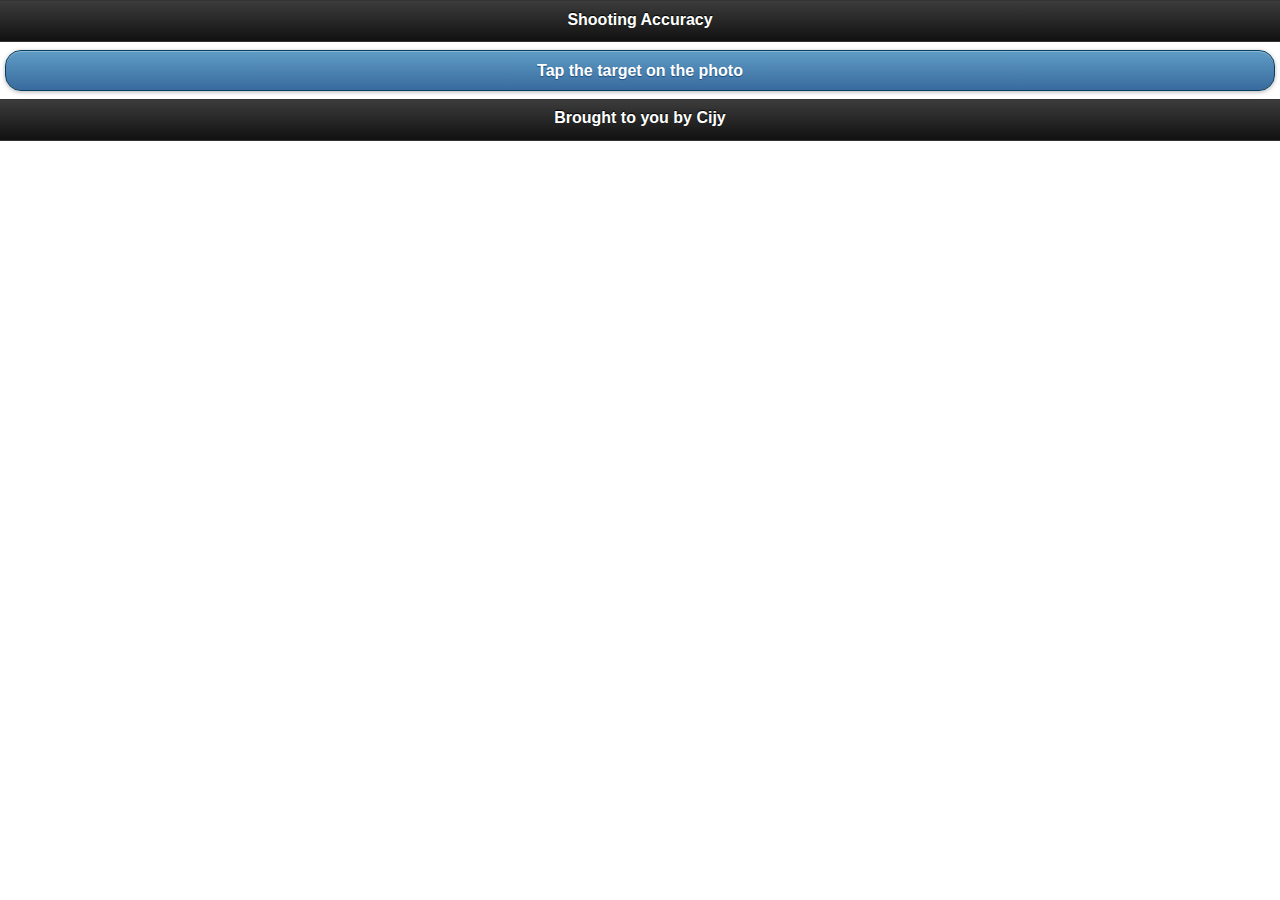
==== assets/www/photo.html @ 73421745 "ADS" ====
<!DOCTYPE html>
<html>
  <head>
    <title>Shooting Accuracy</title>
    <link rel="stylesheet" href="css/jquery.mobile-1.1.0.min.css" />
    <link rel="stylesheet" href="css/main.css" />
    <script type="text/javascript" charset="utf-8" src="js/cordova-1.9.0.js"></script>
    <script type="text/javascript" src="js/kinetic-v3.10.2.min.js"></script>
    <script src="js/photo_and_draw.js"></script>
    <script src="js/about.js"></script>
  </head>
  <body>
    <div id="main-page" data-role="page">
      <div id="header" data-role="header" class="ui-header ui-bar-a">
        <h2 class="ui-title">Shooting Accuracy</h2>
      </div>
      
      <div data-role="content">
        <!-- JQuery FAIL: Can't use it, so have to manually class stuff -->
        <a onclick="processShots();" class="ui-btn ui-shadow ui-btn-corner-all ui-btn-up-b">
          <span class="ui-btn-inner ui-btn-corner-all">
            <span class="ui-btn-text">
              <div id="help_button">Tap the target on the photo</div>
            </span>
          </span>
        </a>        
        <!-- Drawing Canvas -->
        <div id="canvas-div"></div>
      </div>
      
      <div data-role="footer" class="ui-footer ui-bar-a" role="contentinfo">
        <h2 class="ui-title">Brought to you by Cijy</h2>
      </div>
    </div>
  </body>
</html>
---- assets/www/css/main.css ----
html, body {
  width:  100%;
  height: 100%;
  margin: 0px;
}

#main-page {
   min-height:100%;
   position:relative;
}

#canvas-div {
	width: 100%;
  height: 100%;
}

#content {
   padding-bottom:50px;   /* Height of the footer */
}

#footer {
   position:absolute;
   bottom:0;
   width:100%;
   height:50px;   /* Height of the footer */
}
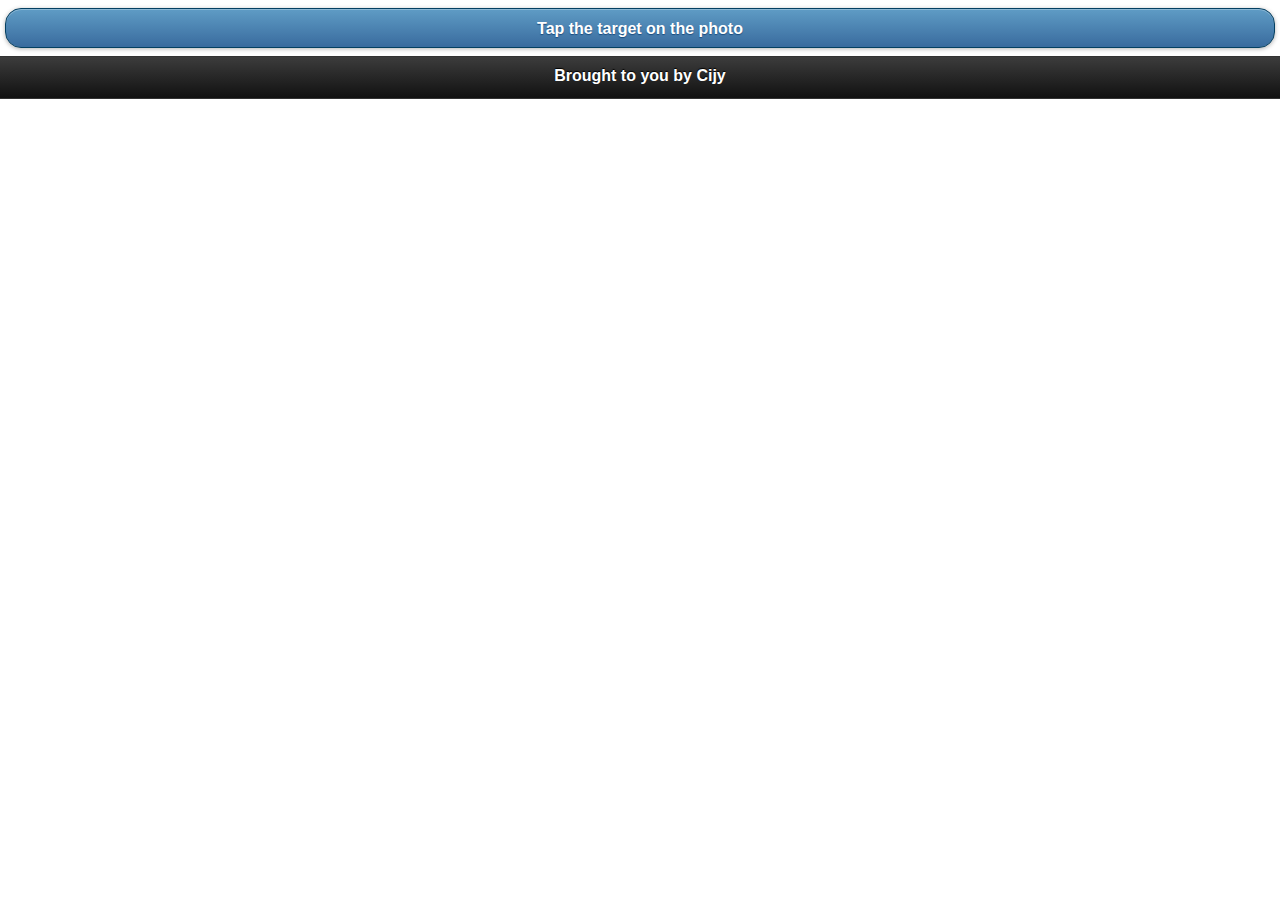
==== commit cf21378a: "stats" ====
--- a/assets/www/photo.html
+++ b/assets/www/photo.html
@@ -4,26 +4,23 @@
     <title>Shooting Accuracy</title>
     <link rel="stylesheet" href="css/jquery.mobile-1.1.0.min.css" />
     <link rel="stylesheet" href="css/main.css" />
-    <script type="text/javascript" charset="utf-8" src="js/cordova-1.9.0.js"></script>
+    <script type="text/javascript" src="js/cordova-1.9.0.js"></script>
     <script type="text/javascript" src="js/kinetic-v3.10.2.min.js"></script>
-    <script src="js/photo_and_draw.js"></script>
-    <script src="js/about.js"></script>
+    <script type="text/javascript" src="js/photo_and_draw.js"></script>
+    <script type="text/javascript" src="js/ga.js"></script>
   </head>
   <body>
     <div id="main-page" data-role="page">
-      <div id="header" data-role="header" class="ui-header ui-bar-a">
-        <h2 class="ui-title">Shooting Accuracy</h2>
-      </div>
-      
       <div data-role="content">
         <!-- JQuery FAIL: Can't use it, so have to manually class stuff -->
-        <a onclick="processShots();" class="ui-btn ui-shadow ui-btn-corner-all ui-btn-up-b">
-          <span class="ui-btn-inner ui-btn-corner-all">
-            <span class="ui-btn-text">
-              <div id="help_button">Tap the target on the photo</div>
+        <div id="help_button">
+          <a onclick="processShots();" class="ui-btn ui-shadow ui-btn-corner-all ui-btn-up-b">
+            <span class="ui-btn-inner ui-btn-corner-all">
+              <span class="ui-btn-text" id="help_text">Tap the target on the photo</span>
             </span>
-          </span>
-        </a>        
+          </a>
+        </div>
+        
         <!-- Drawing Canvas -->
         <div id="canvas-div"></div>
       </div>
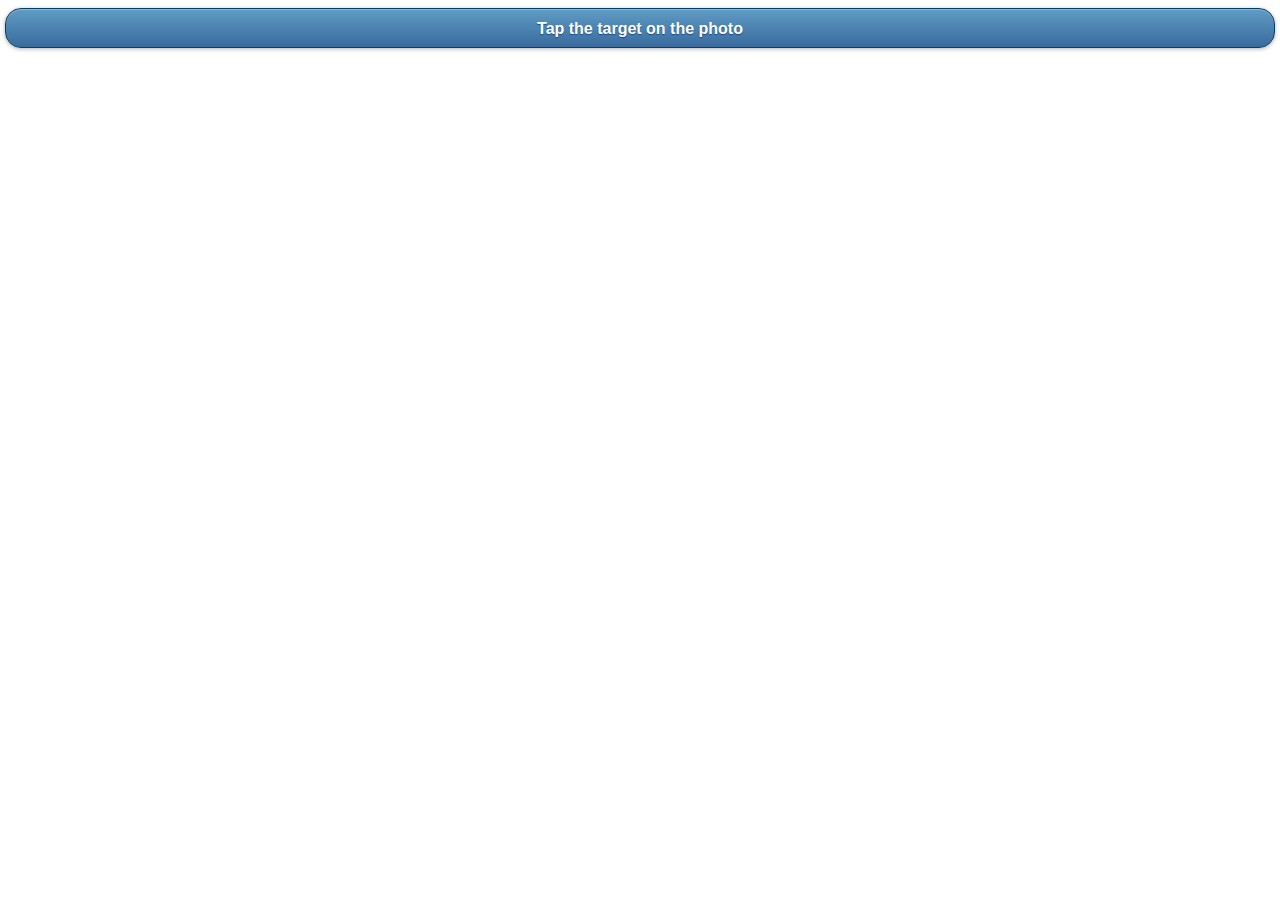
==== commit c68cb801: "asdt" ====
--- a/assets/www/photo.html
+++ b/assets/www/photo.html
@@ -6,8 +6,8 @@
     <link rel="stylesheet" href="css/main.css" />
     <script type="text/javascript" src="js/cordova-1.9.0.js"></script>
     <script type="text/javascript" src="js/kinetic-v3.10.2.min.js"></script>
+    <script type="text/javascript" src="js/ga.js"></script>
     <script type="text/javascript" src="js/photo_and_draw.js"></script>
-    <script type="text/javascript" src="js/ga.js"></script>
   </head>
   <body>
     <div id="main-page" data-role="page">
@@ -24,10 +24,6 @@
         <!-- Drawing Canvas -->
         <div id="canvas-div"></div>
       </div>
-      
-      <div data-role="footer" class="ui-footer ui-bar-a" role="contentinfo">
-        <h2 class="ui-title">Brought to you by Cijy</h2>
-      </div>
     </div>
   </body>
 </html>--- a/assets/www/css/main.css
+++ b/assets/www/css/main.css
@@ -6,7 +6,6 @@
 
 #main-page {
    min-height:100%;
-   position:relative;
 }
 
 #canvas-div {
@@ -14,13 +13,9 @@
   height: 100%;
 }
 
-#content {
-   padding-bottom:50px;   /* Height of the footer */
-}
-
 #footer {
    position:absolute;
    bottom:0;
    width:100%;
-   height:50px;   /* Height of the footer */
+   height:30px;   /* Height of the footer */
 }